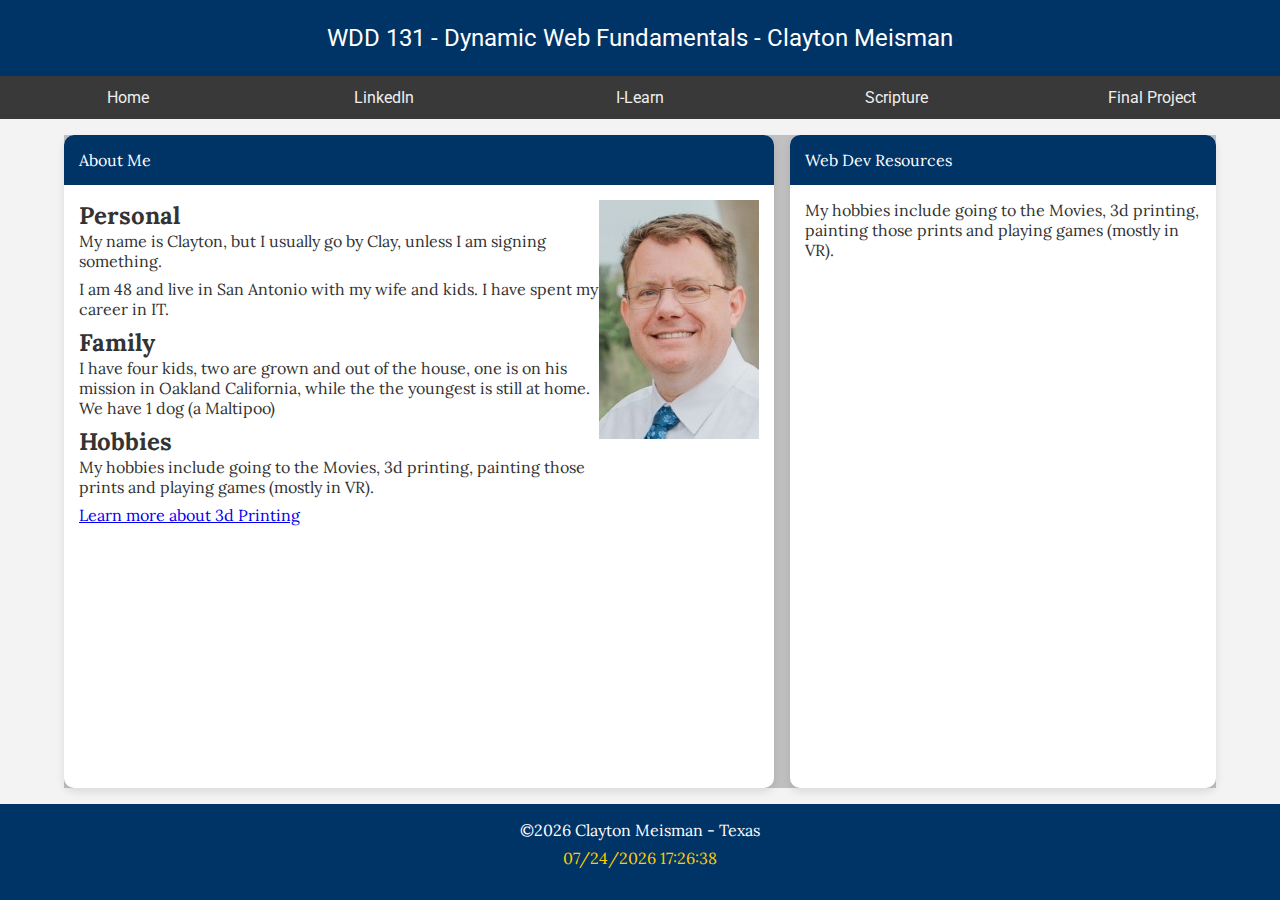
==== index.html @ 55c38896 "moved up" ====
<!DOCTYPE html>
<html lang="en">
<head>
    <meta charset="UTF-8">
    <meta name="viewport" content="width=device-width, initial-scale=1.0" author="Clayton Meisman" description="Week 1 wdd 131">
    <title>WDD 131 - Dynamic Web Fundamentals - Clayton Meisman</title>
    <link rel="stylesheet" 
    type="text/css" 
    href="styles/base.css"
    />
    <link rel="preconnect" href="https://fonts.googleapis.com">
    <link rel="preconnect" href="https://fonts.gstatic.com" crossorigin>
    <link href="https://fonts.googleapis.com/css2?family=Roboto:ital,wght@0,100;0,300;0,400;0,500;0,700;0,900;1,100;1,300;1,400;1,500;1,700;1,900&display=swap" rel="stylesheet">
    <link rel="preconnect" href="https://fonts.googleapis.com">
    <link rel="preconnect" href="https://fonts.gstatic.com" crossorigin>
    <link href="https://fonts.googleapis.com/css2?family=Lora:ital,wght@0,400..700;1,400..700&family=Roboto:ital,wght@0,100;0,300;0,400;0,500;0,700;0,900;1,100;1,300;1,400;1,500;1,700;1,900&display=swap" rel="stylesheet">
    <script src="scripts/getdates.js" defer></script>

</head>
<body>
    <header>
        <h1 class="title">WDD 131 - Dynamic Web Fundamentals - Clayton Meisman</h1>
        <nav>
            <ul>
                <li><a href="/week01/basic-layout.html" title="Home">Home</a></li>
                <li><a href="hhttps://www.linkedin.com/in/claymeisman/" title="LinkedIn">LinkedIn</a></li>
                <li><a href="https://byui.instructure.com/" title="I-Learn">I-Learn</a></li>
                <li><a href="https://www.churchofjesuschrist.org/study/scriptures/ot/ps/4?lang=eng&id=p4#p4" title="Scripture ">Scripture</a></li>
                <li><a href="#" title="Final Project">Final Project</a></li>
            </ul>
        </nav>
    </header>
    <main>
        <section class="card large">
            <div class="header">
                About Me
            </div>
            <div class="body">
                <div class="topic-container">
                    <div class="topic">
                        <h2>Personal</h2>
                        <p>My name is Clayton, but I usually go by Clay, unless I am signing something.</p>
                        <p>I am 48 and live in San Antonio with my wife and kids. I have spent my career in IT.</p>
                    </div>
                    <div class="topic">
                        <h2>Family</h2>
                        <p>I have four kids, two are grown and out of the house, one is on his mission in Oakland California, while the the youngest is still at home.  We have 1 dog (a Maltipoo)</p>
                    </div>
                    <div class="topic">
                        <h2>Hobbies</h2>
                        <p>My hobbies include going to the Movies, 3d printing, painting those prints and playing games (mostly in VR).</p>
                        <a href="#">Learn more about 3d Printing</a>
                    </div>
                </div>
                <img src="images/profile.jpg" width="160" height="239" alt="Clayton's Profile Picture">
            </div>
        </section>
        <section class="card">
            <div class="header">Web Dev Resources</div>
            <div class="body"> 
                <p>My hobbies include going to the Movies, 3d printing, painting those prints and playing games (mostly in VR).</p>

            </div>
        </section>
    </main>    
    <footer>
        <p>&copy;<span id="currentyear">2020</span> Clayton Meisman - Texas</p>
        <p><span class="last-modified">9/15/2024</span></p>
    </footer>
</body>
</html>
---- styles/base.css ----
:root {
    /* Colors */
    --color-bg: #f3f3f3;
    --color-text: #333;
    --color-header-bg: #003366;
    --color-header-text: white;
    --color-nav-bg: #393939;
    --color-nav-link: #eee;
    --color-nav-link-hover: yellow;
    --color-footer-bg: #003366;
    --color-footer-text: white;
    --color-footer-modified: #ffcc00;
    --color-card-bg: white;
    --color-card-shadow: rgba(0, 0, 0, 0.1);
    --color-aside-bg: #e9e9e9;
    --color-main-bg: silver;

    /* Fonts */
    --font-body: "Lora", serif;
    --font-title: "Roboto", sans-serif;
    --font-nav: "Roboto", sans-serif;

    /* Other */
    --font-size-title: 1.5rem;
    --font-size-card-header: 1.25rem;
    --font-size-body: 1rem;
    --font-size-small: smaller;

    --spacing-footer-padding: 1rem;
}

* {
    margin: 0;
    padding: 0;
}

body {
    height: 100dvh;
    display: grid;
    grid-template-columns: auto;
    grid-template-rows: auto 1fr auto;
    gap: 1rem 0;
    background-color: var(--color-bg);
    color: var(--color-text);
    font-family: var(--font-body);
    font-optical-sizing: auto;
    font-style: normal;
    place-items: center;
}

header {
    width: 100%;
}

.title {
    font-family: var(--font-title);
    font-weight: 400;
    font-style: normal;
    background-color: var(--color-header-bg);
    color: var(--color-header-text);
    text-align: center;
    padding: 1.5rem 0;
    font-size: var(--font-size-title);
}

nav {
    width: 100%;
    font-family: var(--font-nav);
    font-weight: 400;
    font-style: normal;
}

nav ul {
    list-style: none;
    display: flex;
    background-color: var(--color-nav-bg);
    color: var(--color-header-text);
    align-items: center;
    width: 100%;
}

nav ul li {
    flex: 1 1 100%;
}

nav ul li a {
    display: block;
    color: var(--color-nav-link);
    padding: 0.75rem;
    text-decoration: none;
    text-align: center;
}

nav ul li a:hover {
    font-weight: 800;
    text-decoration:overline;
    text-decoration-color: var(--color-nav-link-hover);
}

p {
    padding-bottom: .5rem;
}

main {
    background-color: var(--color-main-bg);
    margin-top: 1rem;
    margin-bottom: 1rem;
    width: 90%;
    height: 100%;
    display: flex;
    gap: 16px;
}

.aside {
    background-color: var(--color-aside-bg);
}

footer {
    height: 4rem;
    text-align: center;
    background-color: var(--color-footer-bg);
    color: var(--color-footer-text);
    padding: var(--spacing-footer-padding) 0;
    width: 100%;
    bottom: 0;
}

footer p {
    margin: 0;
}

footer .last-modified {
    color: var(--color-footer-modified);
}

.card {
    background-color: var(--color-card-bg);
    border-radius: 10px;
    box-shadow: 0 4px 8px var(--color-card-shadow);
    overflow: hidden;
}

.card .large {
    flex-grow: 1;
}
/* Header Style */
.card .header {
    background-color: var(--color-header-bg);
    color: var(--color-header-text);
    padding: 15px;
}

.card .body {
    background-color: var(--color-card-bg);
    padding: 15px;
    display: flex;
    flex-wrap: nowrap;
    flex-direction: row;
}
.body img {
}
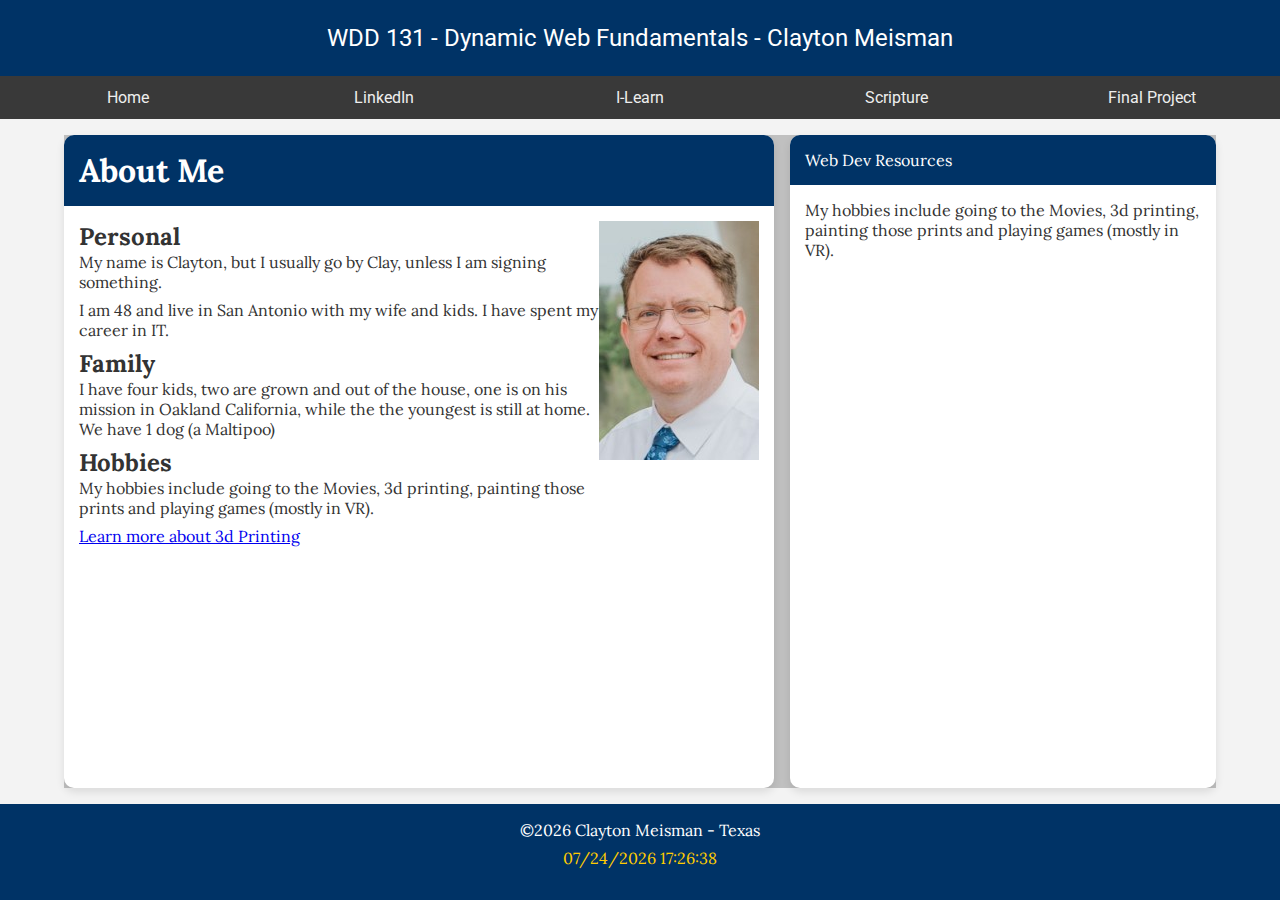
==== commit ea914305: "clean up" ====
--- a/index.html
+++ b/index.html
@@ -2,7 +2,9 @@
 <html lang="en">
 <head>
     <meta charset="UTF-8">
-    <meta name="viewport" content="width=device-width, initial-scale=1.0" author="Clayton Meisman" description="Week 1 wdd 131">
+    <meta name="viewport" content="width=device-width, initial-scale=1.0">
+    <meta name="description" content="Week 1 wdd 131">
+    <meta name="author" content="Clayton Meisman">
     <title>WDD 131 - Dynamic Web Fundamentals - Clayton Meisman</title>
     <link rel="stylesheet" 
     type="text/css" 
@@ -32,9 +34,9 @@
     </header>
     <main>
         <section class="card large">
-            <div class="header">
+            <h1 class="header">
                 About Me
-            </div>
+            </h1>
             <div class="body">
                 <div class="topic-container">
                     <div class="topic">
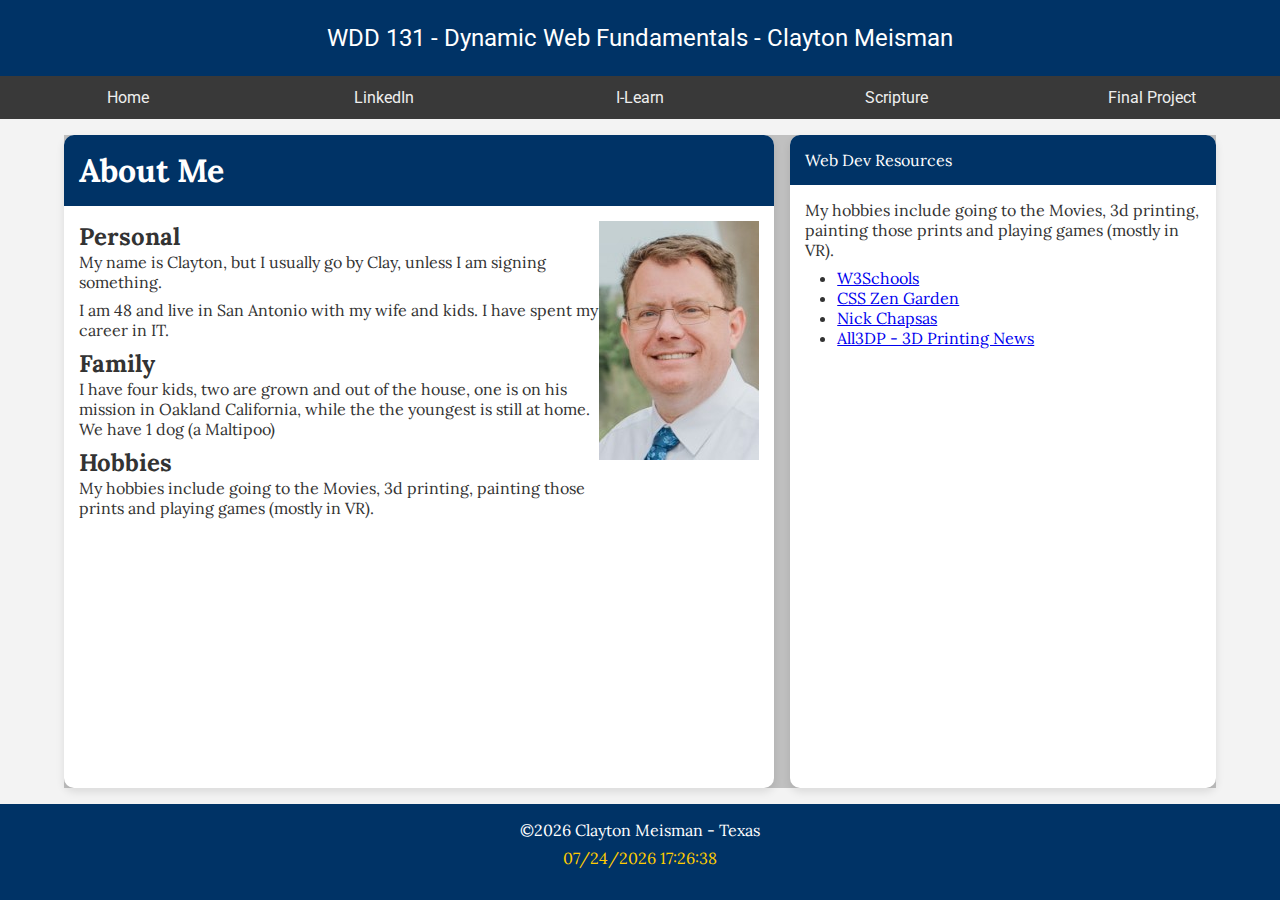
==== commit 65bd9d7b: "adding more links" ====
--- a/index.html
+++ b/index.html
@@ -3,7 +3,7 @@
 <head>
     <meta charset="UTF-8">
     <meta name="viewport" content="width=device-width, initial-scale=1.0">
-    <meta name="description" content="Week 1 wdd 131">
+    <meta name="description" content="WDD 131 week 01 assignment">
     <meta name="author" content="Clayton Meisman">
     <title>WDD 131 - Dynamic Web Fundamentals - Clayton Meisman</title>
     <link rel="stylesheet" 
@@ -51,7 +51,6 @@
                     <div class="topic">
                         <h2>Hobbies</h2>
                         <p>My hobbies include going to the Movies, 3d printing, painting those prints and playing games (mostly in VR).</p>
-                        <a href="#">Learn more about 3d Printing</a>
                     </div>
                 </div>
                 <img src="images/profile.jpg" width="160" height="239" alt="Clayton's Profile Picture">
@@ -60,8 +59,24 @@
         <section class="card">
             <div class="header">Web Dev Resources</div>
             <div class="body"> 
+                <div class="topic-container">
                 <p>My hobbies include going to the Movies, 3d printing, painting those prints and playing games (mostly in VR).</p>
+                <ul>
+                    <li>
+                        <a href="https://www.w3schools.com/">W3Schools</a>
+                    </li>
+                    <li>
+                        <a href="https://csszengarden.com/">CSS Zen Garden</a>
+                    </li>
+                    <li>
+                        <a href="https://nickchapsas.com/">Nick Chapsas</a>
+                    </li>
+                    <li>
+                        <a href="https://all3dp.com/3d-printing-news/">All3DP - 3D Printing News</a>
+                    </li>
 
+                </ul>
+                </div>  
             </div>
         </section>
     </main>    
--- a/styles/base.css
+++ b/styles/base.css
@@ -43,7 +43,6 @@
     background-color: var(--color-bg);
     color: var(--color-text);
     font-family: var(--font-body);
-    font-optical-sizing: auto;
     font-style: normal;
     place-items: center;
 }
@@ -157,5 +156,6 @@
     flex-wrap: nowrap;
     flex-direction: row;
 }
-.body img {
+.card ul{
+    margin-left: 2rem;
 }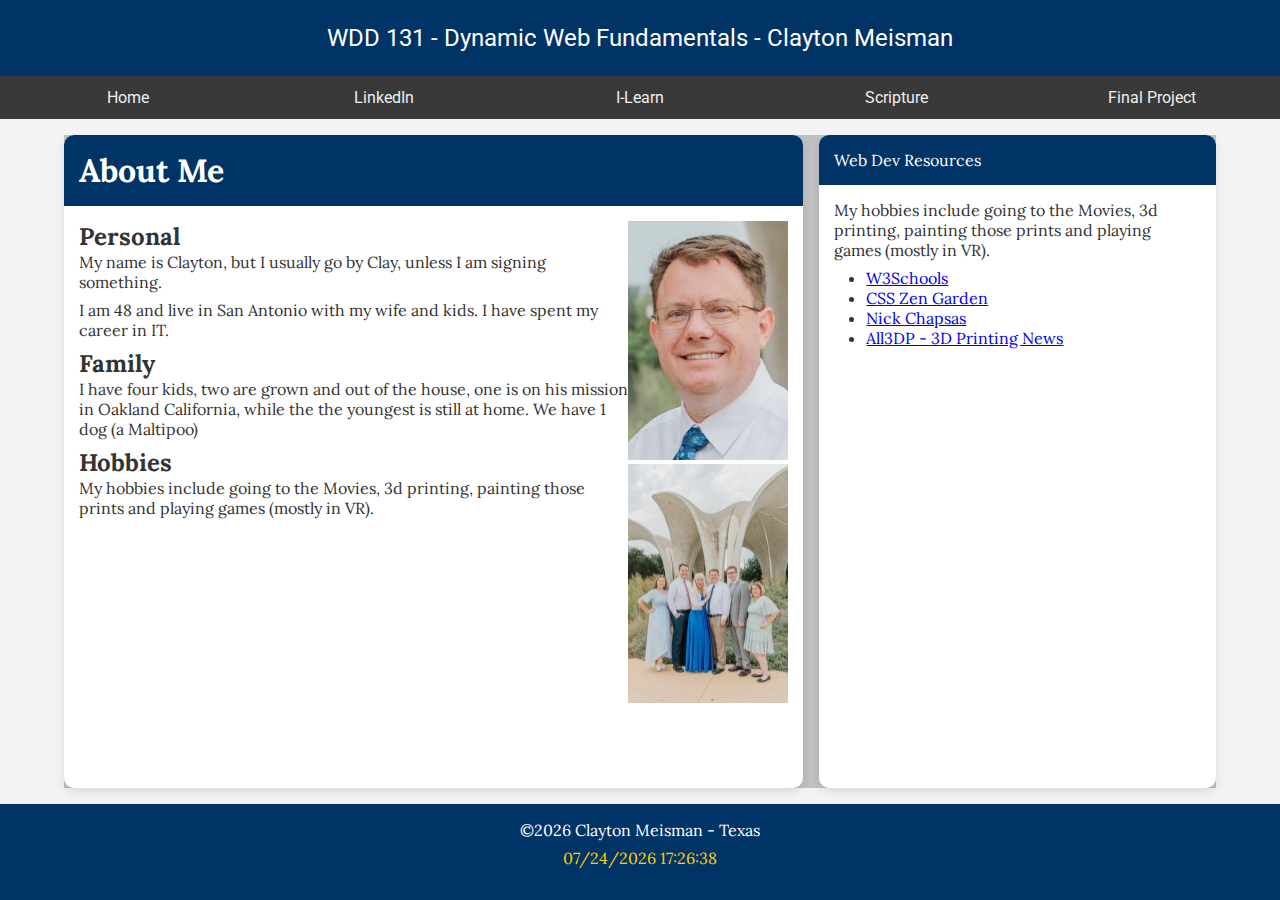
==== commit 2b77b887: "second image" ====
--- a/index.html
+++ b/index.html
@@ -53,7 +53,10 @@
                         <p>My hobbies include going to the Movies, 3d printing, painting those prints and playing games (mostly in VR).</p>
                     </div>
                 </div>
-                <img src="images/profile.jpg" width="160" height="239" alt="Clayton's Profile Picture">
+                <div class="image-container">
+                    <img src="images/profile.jpg" width="160" height="239" alt="Clayton's Profile Picture">
+                    <img src="images/family.jpg" width="160" height="239" alt="Clayton's Profile Picture">
+                </div>
             </div>
         </section>
         <section class="card">
